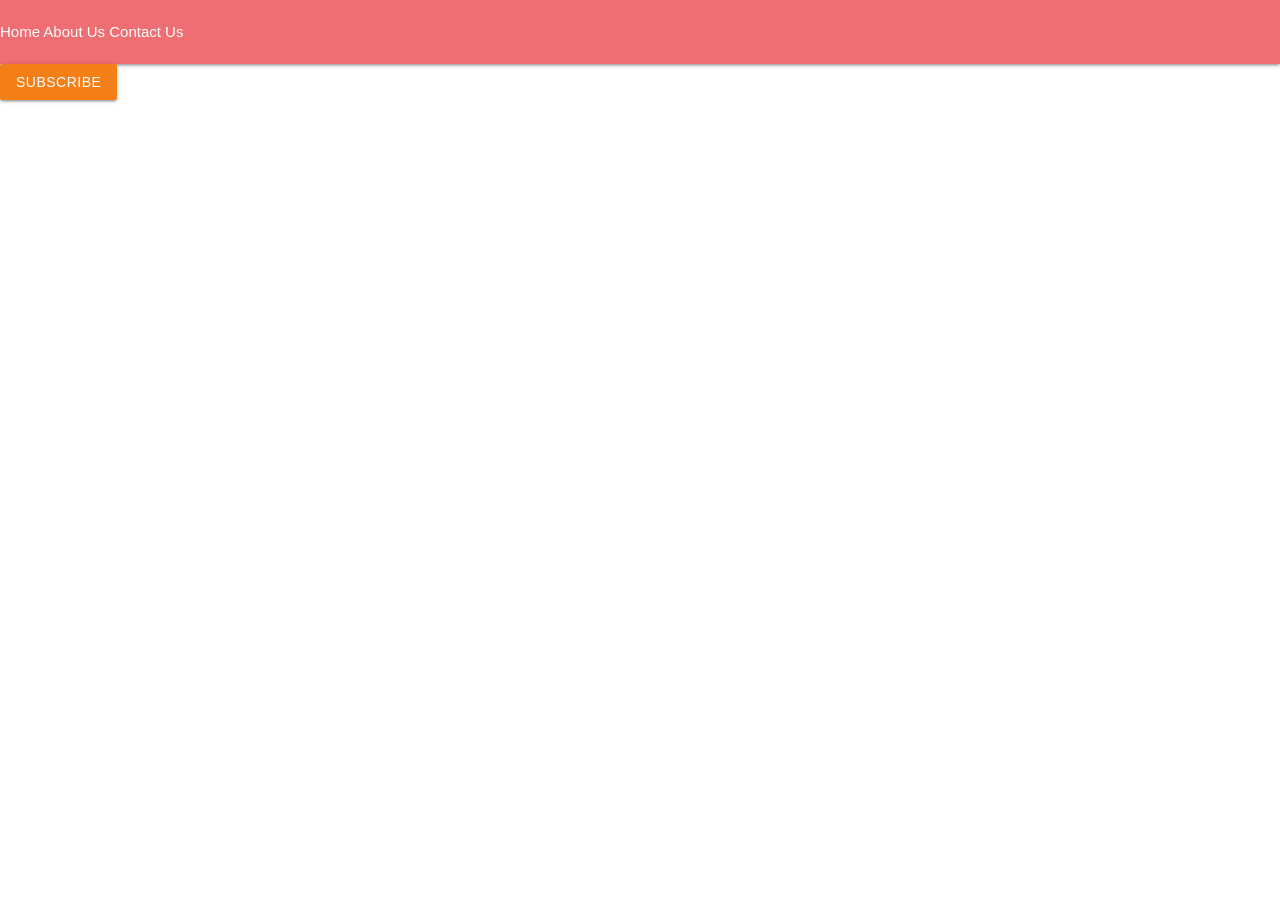
==== index.html @ 47376466 "fix html" ====
<!DOCTYPE html>
<html lang="en">
    <head>
        <meta charset="UTF-8">
        <meta name="viewport" content="width=device-width, initial-scale=1.0">
        <meta name="theme-color" content="#009578">
        <link rel="icon" href="images/manifest-icon-192.maskable.png">
        <title>CTPLMDC</title>
        <link rel="stylesheet" href="src/styles.css">
        <link rel="manifest" href="manifest.json">
        <!-- Compiled and minified CSS -->
        <link rel="stylesheet" href="https://cdnjs.cloudflare.com/ajax/libs/materialize/1.0.0/css/materialize.min.css">

        <!-- Compiled and minified JavaScript -->
        <script src="https://cdnjs.cloudflare.com/ajax/libs/materialize/1.0.0/js/materialize.min.js"></script>
    </head>
    <body>
        <div id="container">
            <div id="main">
                <nav>
                    <a href="/">Home</a>
                    <a href="/about">About Us</a>
                    <a href="/contact">Contact Us</a>
                </nav>
                <button class="btn waves-effect waves-light yellow darken-4" onclick="subscribe()">Subscribe</button>
                <div id="content">
                </div>
            </div>
        </div>
        <script>
            async function subscribe() {
                let sw = await navigator.serviceWorker.ready;
                let push = await sw.pushManager.subscribe({
                    userVisibleOnly: true,
                    applicationServerKey: 'BB2VclKxEI2khPyc0DZyhtlvhBYwfGKr-cd-PSk5-0h2xRL6vXNYF8kSXJe5s7L0lR2-YuBpVppGUYz4pEmsTeo'
                })
                console.log(JSON.stringify(push)) // se supone que se deberia volver a la api
            }
        </script>
        <script type="module" src="js/index.js"></script>
        <script type="module" src="js/url-router.js"></script>
    </body>
</html>
---- src/styles.css ----
html,
body {
  height: 100%;
  margin: 0;
  padding: 0;
}

#main {
  position: fixed;
  width: 100%;
  height: 100%;
  left: 0;
  top: 0;
}

#app {
  width: 100%;
  height: 100%;
  display: flex;
}
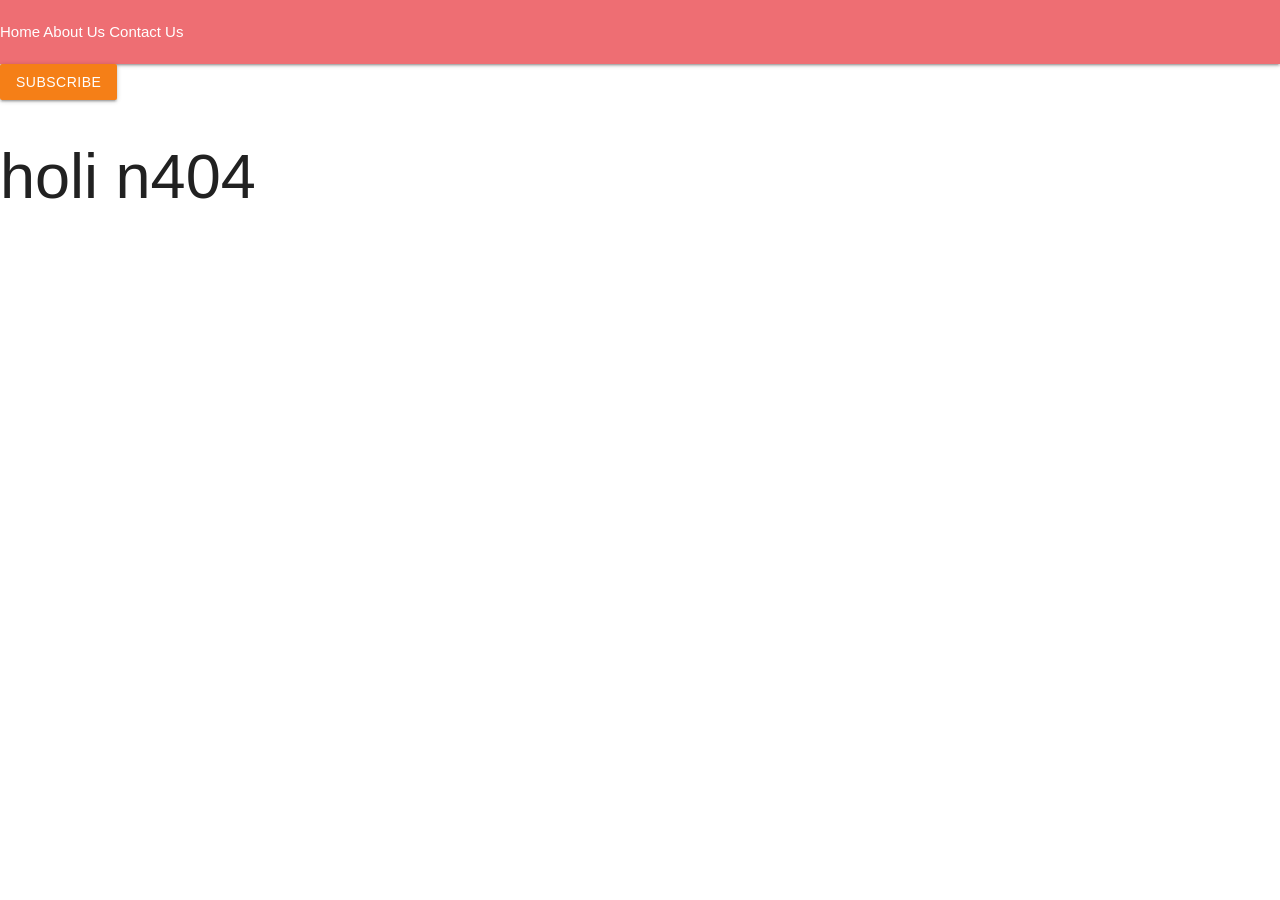
==== commit 9f0e95c3: "changes in home" ====
--- a/index.html
+++ b/index.html
@@ -4,7 +4,7 @@
         <meta charset="UTF-8">
         <meta name="viewport" content="width=device-width, initial-scale=1.0">
         <meta name="theme-color" content="#009578">
-        <link rel="icon" href="images/manifest-icon-192.maskable.png">
+        <link rel="apple-touch-icon" href="images/manifest-icon-192.maskable.png">
         <title>CTPLMDC</title>
         <link rel="stylesheet" href="src/styles.css">
         <link rel="manifest" href="manifest.json">
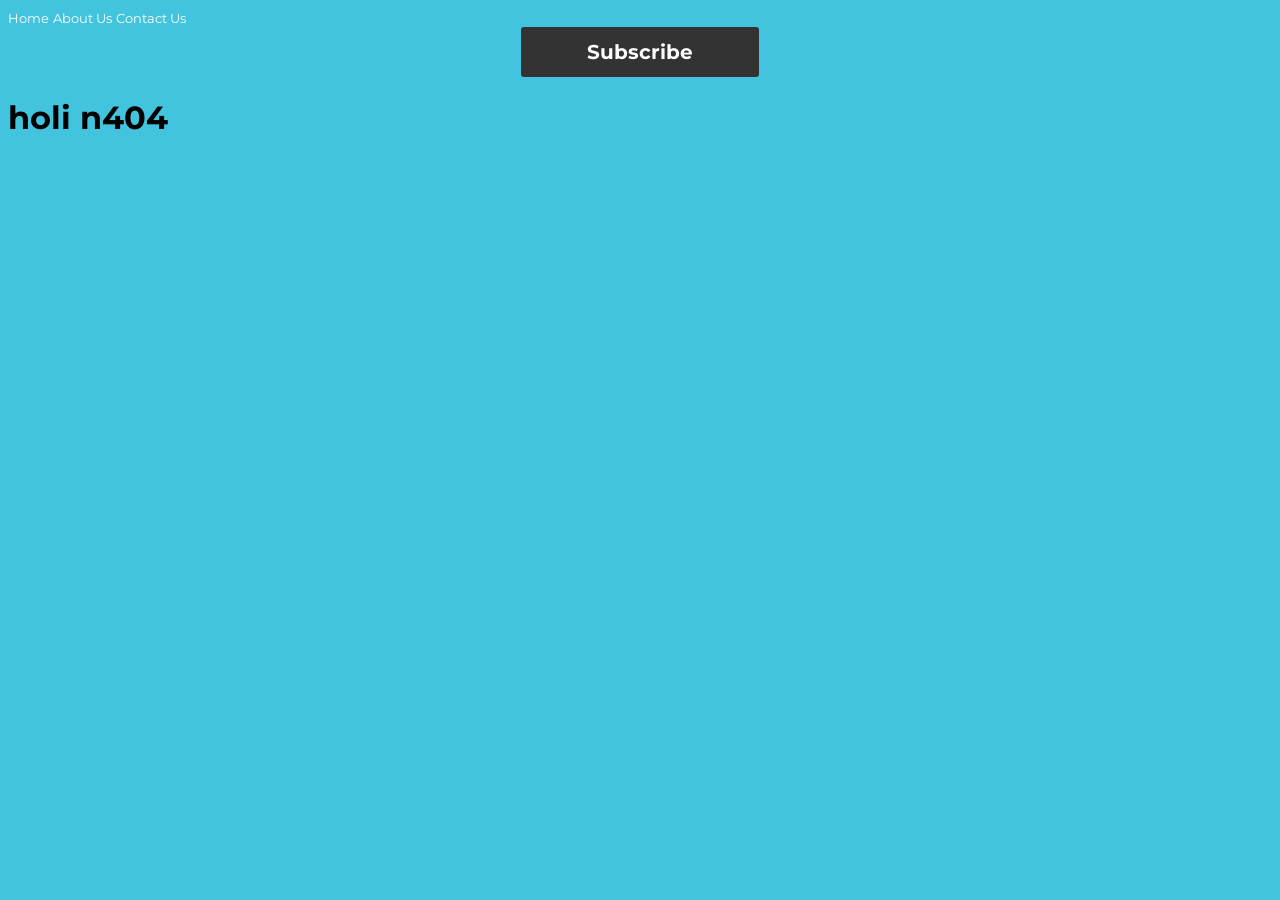
==== commit b1335d5f: "Cambios al estilo" ====
--- a/index.html
+++ b/index.html
@@ -8,11 +8,6 @@
         <title>CTPLMDC</title>
         <link rel="stylesheet" href="src/styles.css">
         <link rel="manifest" href="manifest.json">
-        <!-- Compiled and minified CSS -->
-        <link rel="stylesheet" href="https://cdnjs.cloudflare.com/ajax/libs/materialize/1.0.0/css/materialize.min.css">
-
-        <!-- Compiled and minified JavaScript -->
-        <script src="https://cdnjs.cloudflare.com/ajax/libs/materialize/1.0.0/js/materialize.min.js"></script>
     </head>
     <body>
         <div id="container">
--- a/src/styles.css
+++ b/src/styles.css
@@ -1,20 +1,104 @@
-html,
-body {
-  height: 100%;
-  margin: 0;
-  padding: 0;
+@import url('https://fonts.googleapis.com/css?family=Montserrat:100,400&display=swap');
+ .create {
+   font-size:14px;
+   color:white;
+  }
+.create1 {
+  font-size:13px;
+  color:white;
+}
+a{
+  text-decoration:none;
+  color:white;
+  font-size:13px;
+}
+a:hover{
+  text-decoration:underline;
+}
+.createcontainer{
+  text-align: center;
+}
+.createcontainer2{
+  position: fixed;
+  left: 50%;
+  bottom: -10px;
+  transform: translate(-50%, -50%);
+  margin: 0 auto;
+}
+@keyframes kahoot{25%{background:#41c4de;}50%{background:#8cc73f;}75%{background:#f3d333;}100%{background:#f78e56;}}
+body{
+  background:#42c4de;
+animation:kahoot 14s infinite;
+animation-direction:alternate;
+font-family: 'Montserrat', sans-serif;
+}
+input{
+  width:222px;
+  height:37px;
+  border:2px #CCD4D0 solid;
+  margin-left: auto;
+  margin-right: auto;
+  display:block;
+  transition:0.3s;
+  padding-top:4px;
+padding-right:6px;
+padding-bottom:4px;
+padding-left:6px;
+}
+button{
+  width:238px;
+  height:50px;
+  border: 0px;
+  margin-left: auto;
+  margin-right: auto;
+  display:block;
+  transition:0.3s;
+  background-color: #333333;
+  color:white;
+  font-family: 'Montserrat', sans-serif;
+  font-size: 20px;
+  font-weight: 700;
+  border-radius: 3px;
+  cursor: pointer;
+  text-align:center;
+  
+}
+input:focus{
+  border:2px black solid;
+}
+img{
+  width:255px;
+  display:block;
+  margin-left:auto;
+  margin-right:auto;
+}
+input[type="text"]
+{
+    font-size:1.25rem;
+  text-align:center;
+  font-family: 'Montserrat', sans-serif;
+  font-weight:700;
+  color:black;
+}
+input::-webkit-input-placeholder {
+  font-family: 'Montserrat', sans-serif;
+  color:#B5B5B5;
 }
 
-#main {
-  position: fixed;
-  width: 100%;
-  height: 100%;
-  left: 0;
-  top: 0;
+input:-ms-input-placeholder {
+  font-family: 'Montserrat', sans-serif;
+  color:#B5B5B5;
 }
 
-#app {
-  width: 100%;
-  height: 100%;
-  display: flex;
+input:-moz-placeholder {
+  font-family: 'Montserrat', sans-serif;
+  color:#B5B5B5;
+}
+
+input::-moz-placeholder {
+  font-family: 'Montserrat', sans-serif;
+  color:#B5B5B5;
+}
+input + button {
+  margin-top: 8px;
 }
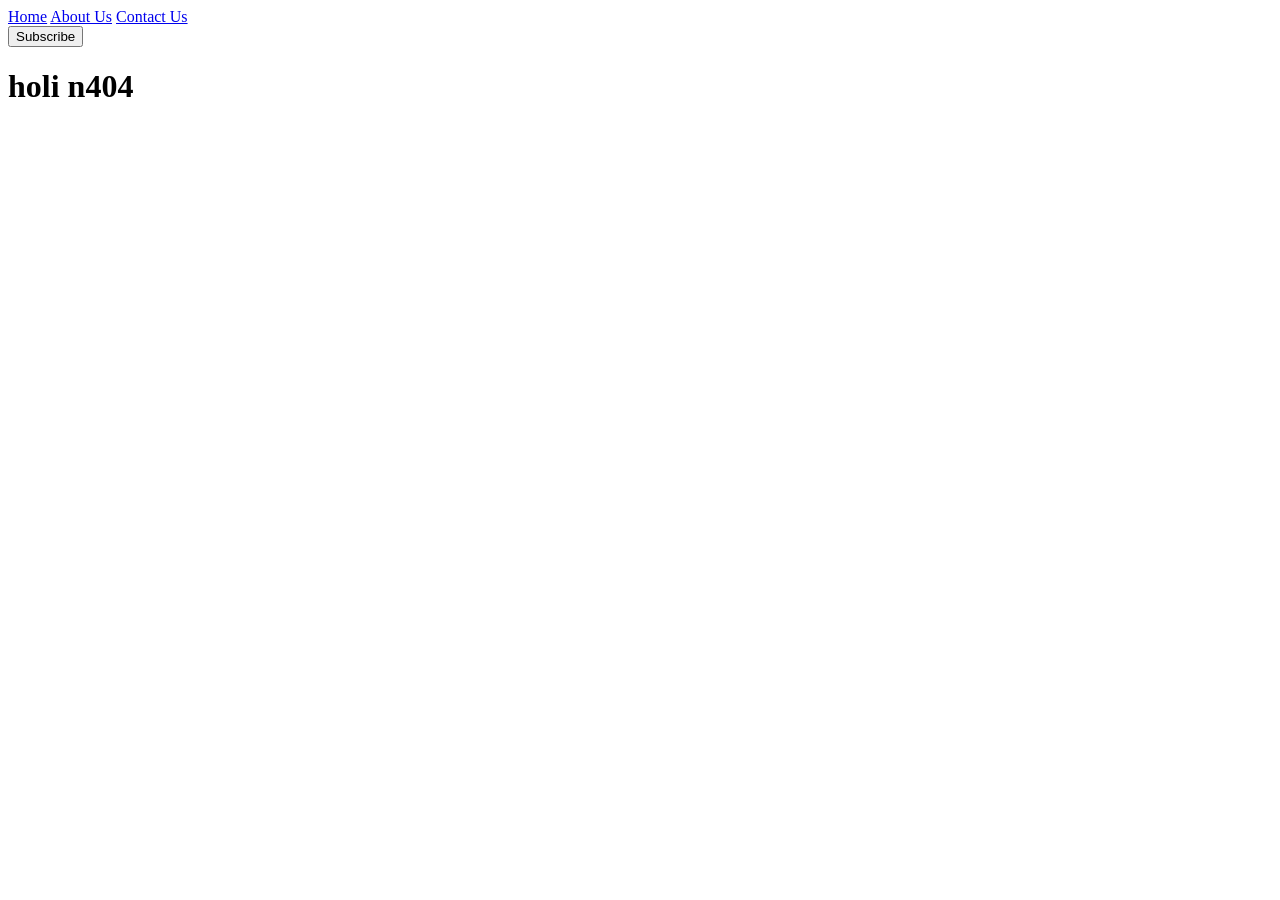
==== commit d13e1f5c: "styles" ====
--- a/index.html
+++ b/index.html
@@ -4,9 +4,9 @@
         <meta charset="UTF-8">
         <meta name="viewport" content="width=device-width, initial-scale=1.0">
         <meta name="theme-color" content="#009578">
-        <link rel="apple-touch-icon" href="images/manifest-icon-192.maskable.png">
+        <link rel="icon" href="images/logo.png">
+        <link rel="apple-touch-icon" href="images/logo.png">
         <title>CTPLMDC</title>
-        <link rel="stylesheet" href="src/styles.css">
         <link rel="manifest" href="manifest.json">
     </head>
     <body>
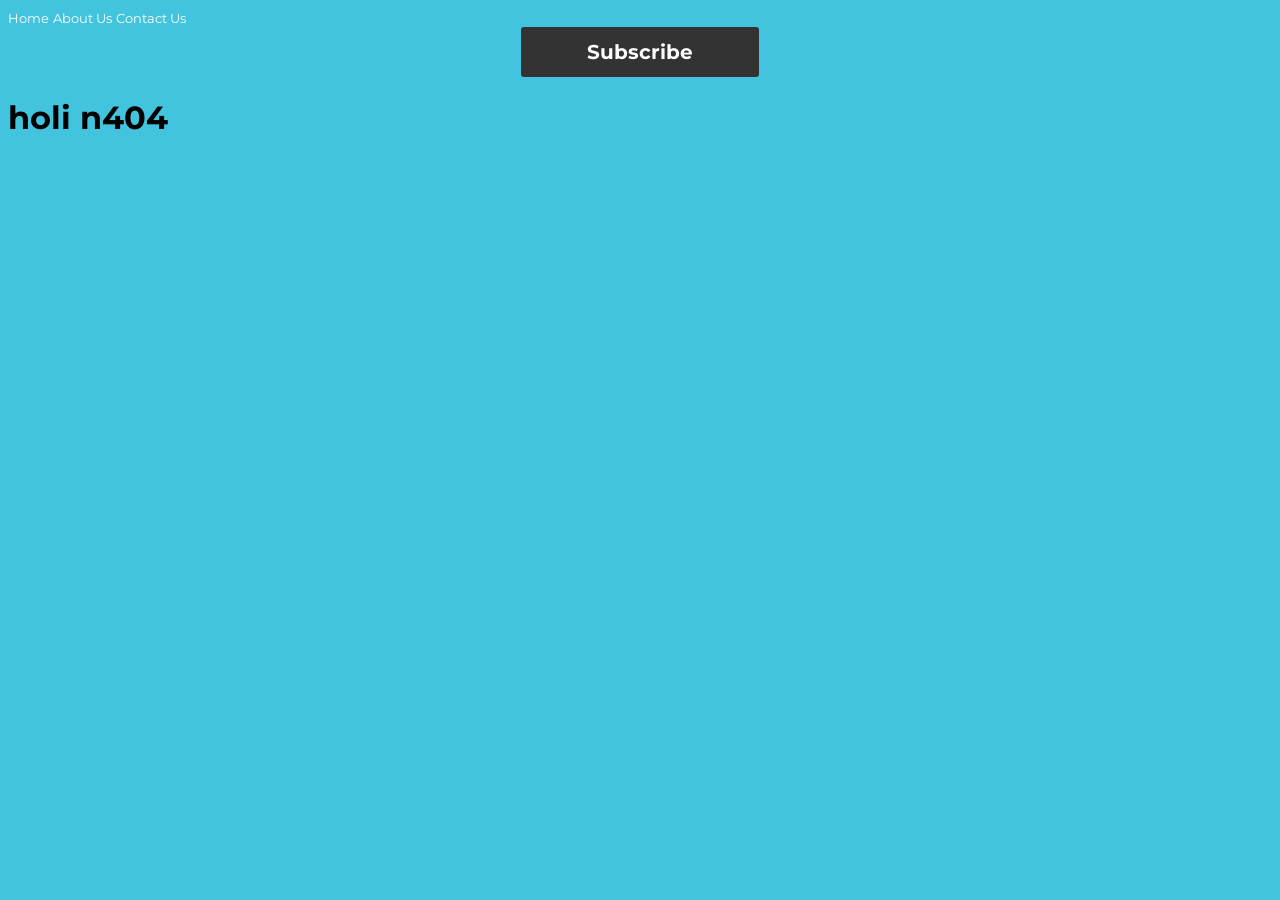
==== commit dc79e5e4: "ver styles en todos" ====
--- a/index.html
+++ b/index.html
@@ -6,6 +6,7 @@
         <meta name="theme-color" content="#009578">
         <link rel="icon" href="images/logo.png">
         <link rel="apple-touch-icon" href="images/logo.png">
+        <link rel="stylesheet" href="src/styles.css">
         <title>CTPLMDC</title>
         <link rel="manifest" href="manifest.json">
     </head>
--- a/src/styles.css
+++ b/src/styles.css
@@ -0,0 +1,104 @@
+@import url('https://fonts.googleapis.com/css?family=Montserrat:100,400&display=swap');
+ .create {
+   font-size:14px;
+   color:white;
+  }
+.create1 {
+  font-size:13px;
+  color:white;
+}
+a{
+  text-decoration:none;
+  color:white;
+  font-size:13px;
+}
+a:hover{
+  text-decoration:underline;
+}
+.createcontainer{
+  text-align: center;
+}
+.createcontainer2{
+  position: fixed;
+  left: 50%;
+  bottom: -10px;
+  transform: translate(-50%, -50%);
+  margin: 0 auto;
+}
+@keyframes kahoot{25%{background:#41c4de;}50%{background:#8cc73f;}75%{background:#f3d333;}100%{background:#f78e56;}}
+body{
+  background:#42c4de;
+animation:kahoot 14s infinite;
+animation-direction:alternate;
+font-family: 'Montserrat', sans-serif;
+}
+input{
+  width:222px;
+  height:37px;
+  border:2px #CCD4D0 solid;
+  margin-left: auto;
+  margin-right: auto;
+  display:block;
+  transition:0.3s;
+  padding-top:4px;
+padding-right:6px;
+padding-bottom:4px;
+padding-left:6px;
+}
+button{
+  width:238px;
+  height:50px;
+  border: 0px;
+  margin-left: auto;
+  margin-right: auto;
+  display:block;
+  transition:0.3s;
+  background-color: #333333;
+  color:white;
+  font-family: 'Montserrat', sans-serif;
+  font-size: 20px;
+  font-weight: 700;
+  border-radius: 3px;
+  cursor: pointer;
+  text-align:center;
+  
+}
+input:focus{
+  border:2px black solid;
+}
+img{
+  width:255px;
+  display:block;
+  margin-left:auto;
+  margin-right:auto;
+}
+input[type="text"]
+{
+    font-size:1.25rem;
+  text-align:center;
+  font-family: 'Montserrat', sans-serif;
+  font-weight:700;
+  color:black;
+}
+input::-webkit-input-placeholder {
+  font-family: 'Montserrat', sans-serif;
+  color:#B5B5B5;
+}
+
+input:-ms-input-placeholder {
+  font-family: 'Montserrat', sans-serif;
+  color:#B5B5B5;
+}
+
+input:-moz-placeholder {
+  font-family: 'Montserrat', sans-serif;
+  color:#B5B5B5;
+}
+
+input::-moz-placeholder {
+  font-family: 'Montserrat', sans-serif;
+  color:#B5B5B5;
+}
+input + button {
+  margin-top: 8px;
+}
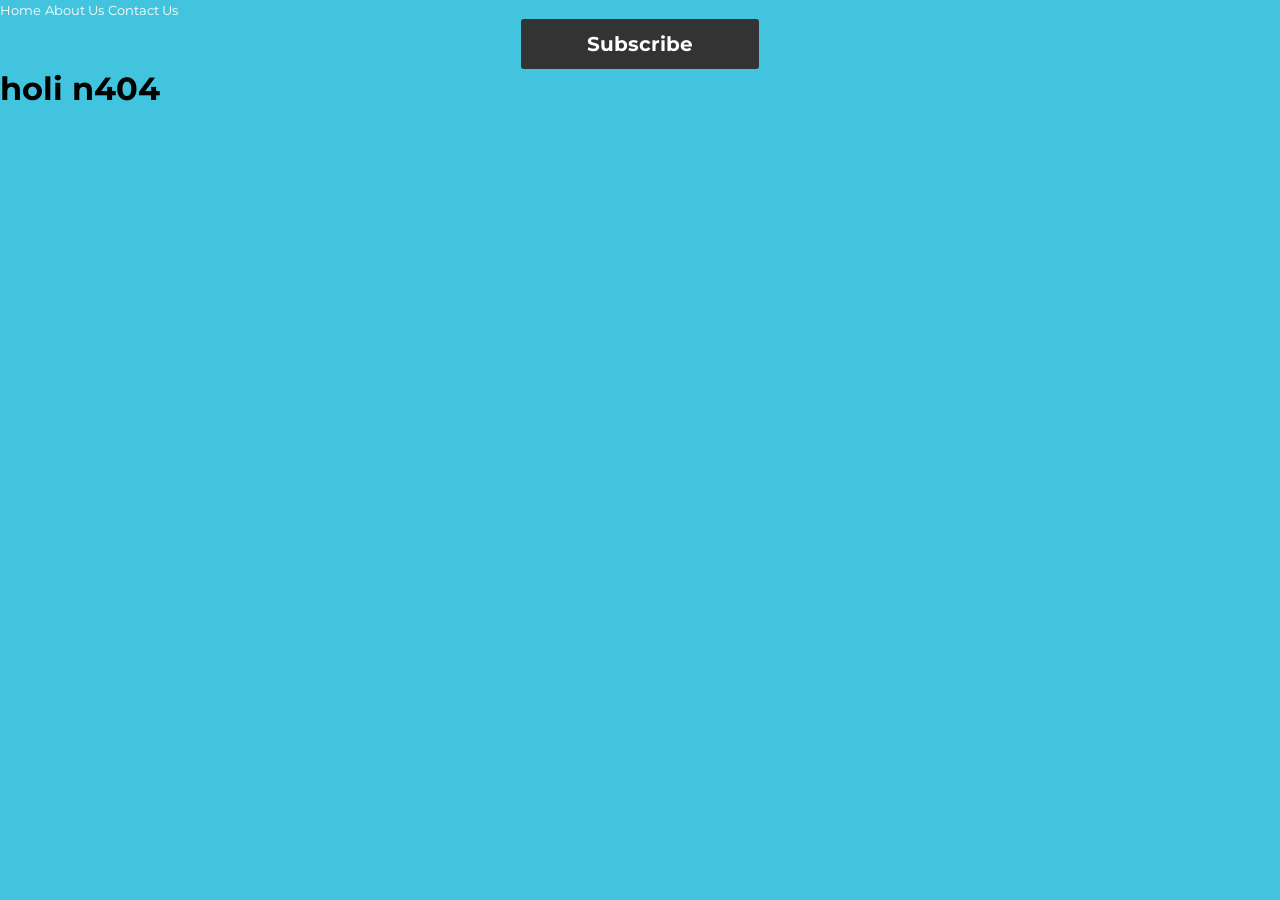
==== commit fbd68d79: "scripts" ====
--- a/index.html
+++ b/index.html
@@ -35,5 +35,6 @@
         </script>
         <script type="module" src="js/index.js"></script>
         <script type="module" src="js/url-router.js"></script>
+        <script defer src="js/create.js"> </script>
     </body>
 </html>
--- a/src/styles.css
+++ b/src/styles.css
@@ -101,4 +101,144 @@
 }
 input + button {
   margin-top: 8px;
-}+}
+
+html {
+  box-sizing: border-box;
+  font-family: 'Arial', sans-serif;
+  font-size: 100%;
+}
+*, *:before, *:after {
+  box-sizing: inherit;
+  margin:0;
+  padding:0;
+}
+.mid {
+  display: flex;
+  align-items: center;
+  justify-content: center;
+  padding-top:1em;
+}
+
+/* Switch starts here */
+.rocker {
+  display: inline-block;
+  position: relative;
+  /*
+  SIZE OF SWITCH
+  ==============
+  All sizes are in em - therefore
+  changing the font-size here
+  will change the size of the switch.
+  See .rocker-small below as example.
+  */
+  font-size: .5em;
+  font-weight: bold;
+  text-align: center;
+  text-transform: uppercase;
+  width: 7em;
+  height: 4em;
+  overflow: hidden;
+  border-bottom: 0.5em solid #eee;
+}
+
+.rocker-small {
+  font-size: 0.75em; /* Sizes the switch */
+  margin: 1em;
+}
+
+.rocker::before {
+  content: "";
+  position: absolute;
+  top: 0.5em;
+  left: 0;
+  right: 0;
+  bottom: 0;
+  background-color: #Bcb8b1;
+  border: 0.5em solid #eee;
+  border-bottom: 0;
+}
+
+.rocker input {
+  opacity: 0;
+  width: 0;
+  height: 0;
+}
+
+.switch-left,
+.switch-right {
+  cursor: pointer;
+  position: absolute;
+  display: flex;
+  align-items: center;
+  justify-content: center;
+  height: 2.5em;
+  width: 3em;
+  transition: .2s;
+}
+
+.switch-left {
+  height: 2.4em;
+  width: 2.75em;
+  left: 0.85em;
+  bottom: 0.4em;
+  background-color: #ddd;
+  transform: rotate(15deg) skewX(15deg);
+}
+
+.switch-right {
+  right: 0.5em;
+  bottom: 0;
+  background-color: #D90429;
+  color: #fff;
+}
+
+.switch-left::before,
+.switch-right::before {
+  content: "";
+  position: absolute;
+  width: 0.4em;
+  height: 2.45em;
+  bottom: -0.45em;
+  background-color: #ccc;
+  transform: skewY(-65deg);
+}
+
+.switch-left::before {
+  left: -0.4em;
+}
+
+.switch-right::before {
+  right: -0.375em;
+  background-color: transparent;
+  transform: skewY(65deg);
+}
+
+input:checked + .switch-left {
+  background-color: #02C39A;
+  color: #fff;
+  bottom: 0px;
+  left: 0.5em;
+  height: 2.5em;
+  width: 3em;
+  transform: rotate(0deg) skewX(0deg);
+}
+
+input:checked + .switch-left::before {
+  background-color: transparent;
+  width: 3.0833em;
+}
+
+input:checked + .switch-left + .switch-right {
+  background-color: #ddd;
+  color: #888;
+  bottom: 0.4em;
+  right: 0.8em;
+  height: 2.4em;
+  width: 2.75em;
+  transform: rotate(-15deg) skewX(-15deg);
+}
+
+input:checked + .switch-left + .switch-right::before {
+  background-color: #ccc;
+}
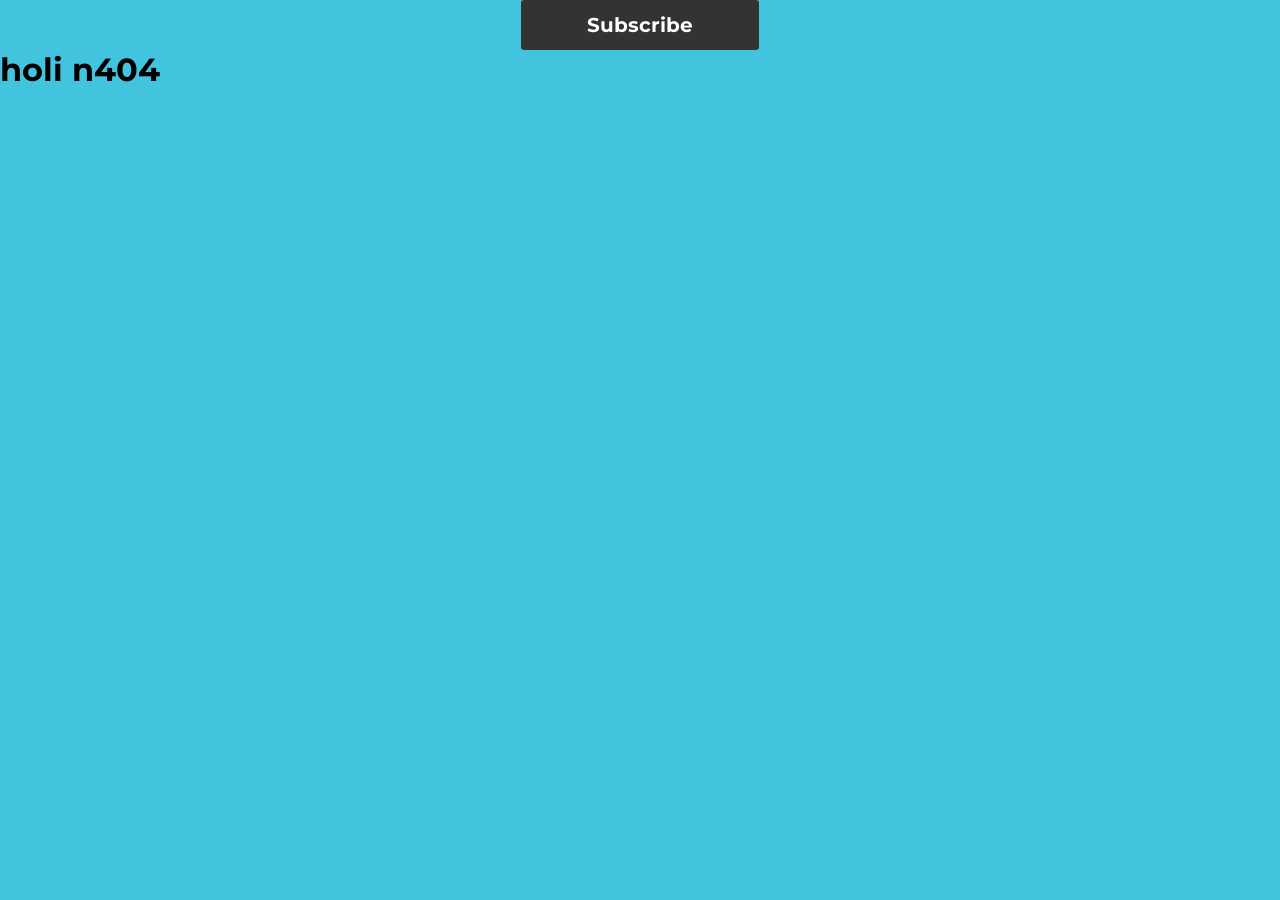
==== commit ad2634e7: "Join room" ====
--- a/index.html
+++ b/index.html
@@ -13,11 +13,6 @@
     <body>
         <div id="container">
             <div id="main">
-                <nav>
-                    <a href="/">Home</a>
-                    <a href="/about">About Us</a>
-                    <a href="/contact">Contact Us</a>
-                </nav>
                 <button class="btn waves-effect waves-light yellow darken-4" onclick="subscribe()">Subscribe</button>
                 <div id="content">
                 </div>
--- a/src/styles.css
+++ b/src/styles.css
@@ -242,3 +242,16 @@
 input:checked + .switch-left + .switch-right::before {
   background-color: #ccc;
 }
+
+.code {
+  font-family: 'Montserrat', sans-serif;
+  font-size: 23px;
+  margin-top: -20px;
+  font-weight: 1000;
+}
+
+.codeLittle {
+  font-family: 'Montserrat', sans-serif;
+  font-size:13px;
+}
+
